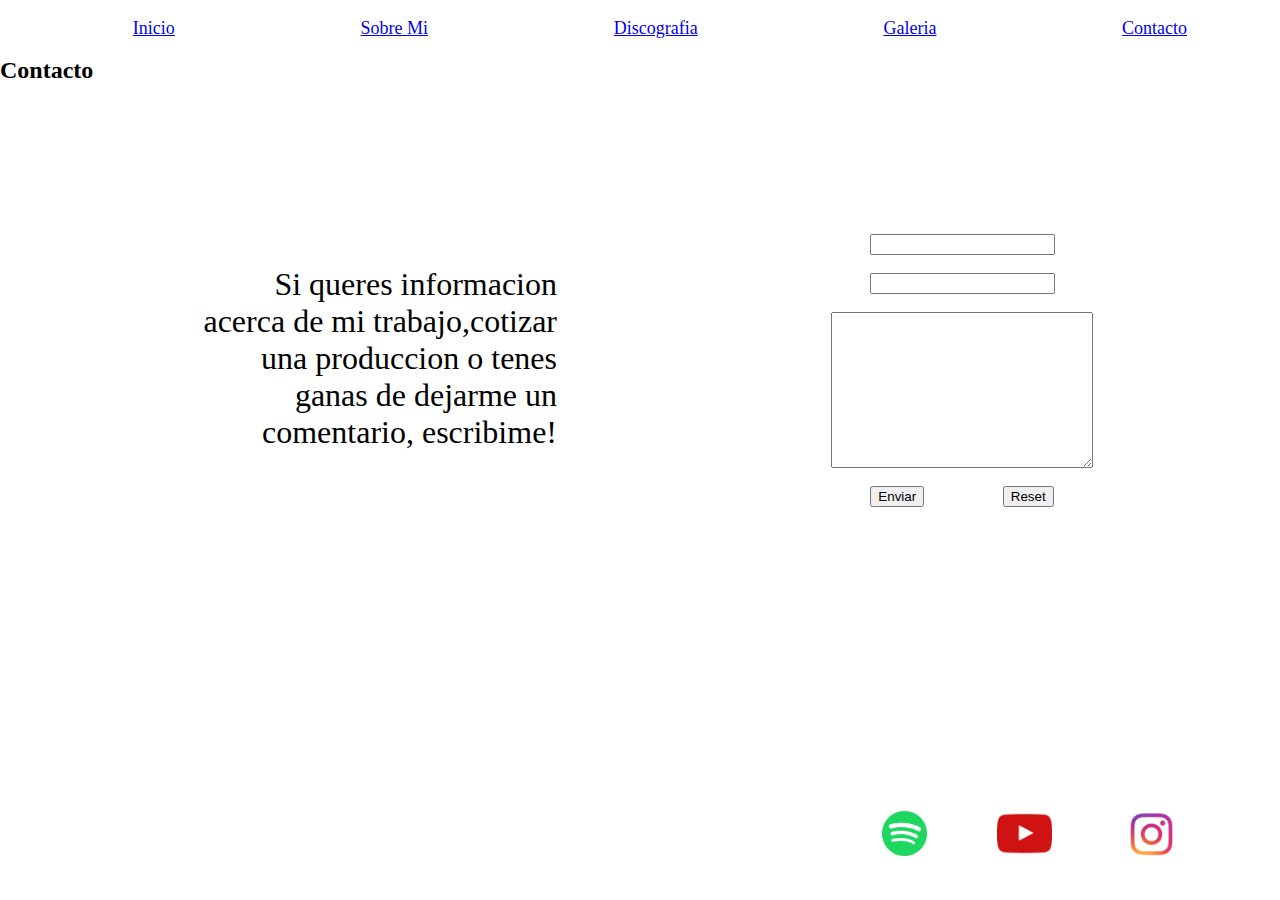
==== pages/contacto.html @ 5a03ac73 "first commit" ====
<!DOCTYPE html>
<html lang="en">
<head>
    <meta charset="UTF-8">
    <meta http-equiv="X-UA-Compatible" content="IE=edge">
    <meta name="viewport" content="width=device-width, initial-scale=1.0">
    <title>Contacto</title>
    <link rel="stylesheet" href="../css/estilos.css">
</head>



<body>
    <header>
        <ul class="MenuBarra"> 
            <li><a href="../index.html">Inicio</a></li>
            <li><a href="./SobreMi.html">Sobre Mi</a></li>
            <li><a href="./Discografia.html">Discografia</a></li>
            <li><a href="./Galeria.html">Galeria</a></li>
            <li><a href="./contacto.html">Contacto</a></li>
        </ul>
        
     </header>

    <Main>
        
        <h1 class="HacheUno">Contacto</h1> 

        <div class="contacto">
           
                <p class="textoContacto"> Si queres informacion acerca de mi trabajo,cotizar una produccion o 
                tenes ganas de dejarme un comentario, escribime!
                </p>
          
            <form class="Formulario" action="">
                <input type="email" name="" id="">
                <br>
                <input type="text" name="" id="">
                <br>
                <textarea name="" id="" cols="30" rows="10"></textarea>
                <br>
                
                <div class="Botones">
                    <input type="submit" value="Enviar">
                    <input type="reset"  value="Reset">    
                </div>
            </form>
        </div>

    </Main>
</body>
  
<footer class="socialMedia">
            
        <a class="socialMediaIcon" href="https://open.spotify.com/artist/5aIC7fsII3xORMY0ATYs2C?si=aKPn_-DeSMuju7faQBp2Vg "target="_blank">
        <img src="../images/spotify (1).png" width="45px" height="45px "alt="spotify"></a>
       
        <a class="socialMediaIcon" href="https://www.youtube.com/@pinguinmusic3667/featured" target="_blank">
        <img src="../images/kisspng-youtube-red-logo-computer-icons-youtube-5abe39fee829f5.389212271522416126951.png"
         width="55px" height="55px" alt="youtube"> </a>
        
        <a class="socialMediaIcon" href="https://www.instagram.com/pinguinmusicc/ "target="_blank"> 
        <img src="../images/Instagram (2).png" width="59px" height="44px"" alt=""> </a>           
        
    </footer>    
</html>
---- css/estilos.css ----
body {
    margin: 0px;
}

.ImagenDeFondo{
position: absolute;
z-index: -1;
left: 0;
bottom: 0;
/* opacity: 0.2;     */


    width: 100%;
    height: 100%;
    background-image: url(../images/edae34e6-b099-4c86-a54f-4ae640be6260.jpg);
    background-size:cover;
    background-position: center center;
    
    background-repeat: no-repeat;
    
    /* background-attachment: fixed; */
}

.MenuBarra{
    display: flex;
    justify-content: space-around;
    font-size:large;
    
}
 .socialMedia{
    display: flex;
    justify-content: end;
    align-items: center;
    position:absolute;
    width: 95%;
    bottom: 0;
 }

 .socialMediaIcon {
    margin: 35px;
    
 }
 .TituloInicio{
    margin-top: 100px;
    color: #C0C0C0;
    font-size:50px ;
    text-align: center;
 }
.H2Inicio{
    color: #C0C0C0;
    text-align: center;
}
.Pinguino{
    text-align: center;

}
 ul{
    list-style: none;
 }
 
 .Probando{
    display: flex;
    align-items: center;
 }


.VideosGaleria{
    
    padding-top: 20px;
    margin-left: 170px;
     
}
.VideosGaleria>iframe{
   
   


}
.GaleriaFotosGrupo2{
    width:100%;

    display: flex;
    flex-wrap: wrap;
    justify-content: center;
   
}

.GaleriaFotosGrupo2 > img {
    margin: 20px;
    max-width: 500px;
    object-fit: contain;
}

.aboutMe{
    text-justify:distribute;
    text-size-adjust: 25px;
    margin-left: 250px; 
    margin-right: 250px;
}
.ColorFondoSobremi{

 background-image: linear-gradient( 135deg, #F05F57 10%, #360940 100%);;
}
.MainGaleria{
    background-color: black;
}

.h1Galeria{
    padding-top: 95px;
    margin-left: 70px;
    text-align:left;
   color: #C0C0C0;
   text-decoration: underline;
}

.Album{
    display: flex;
    justify-content: center;
}

.Sencillos{
    width:100%;
    padding:50px;
    margin-right: 20px;
    display:flex;
    flex-wrap: wrap;
    justify-content:center;
}

.Sencillos>iframe{
    max-width: 600px;
}

.contacto{
    padding-top:100px;
    display: flex;
    justify-content:space-around;
    margin: 50px;
}


.Formulario{
    display: flex;
    flex-direction: column;
    align-items: center;

}

.Botones {
    width: 100%;
    display: flex;
    justify-content: space-around;
}
.textoContacto{
    text-align: right;
    max-width:370px;
    font-size: xx-large;
}
.HacheUno{
    font-size:x-large;
    text-align:left;
}
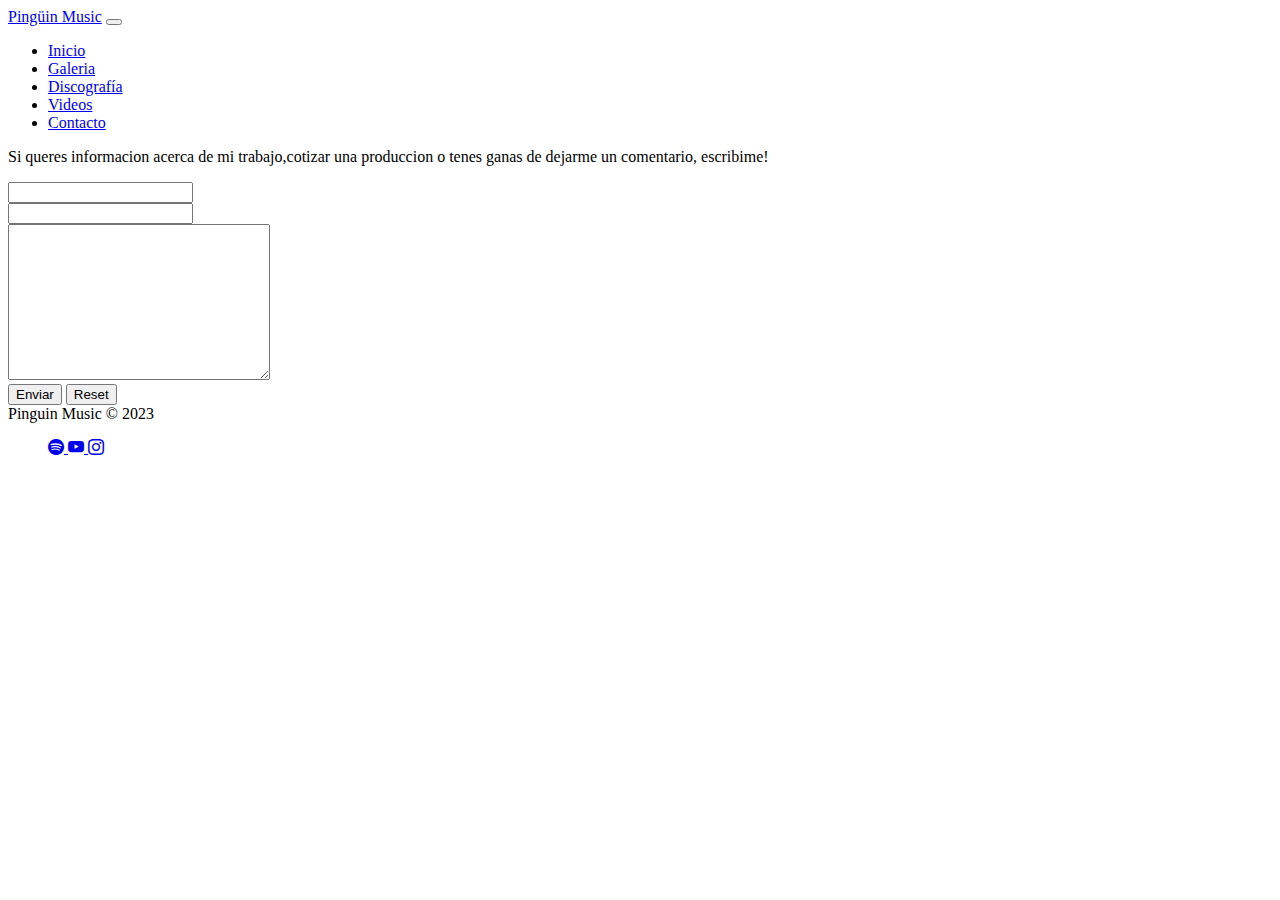
==== commit c5803c68: "more work with bootstrap" ====
--- a/pages/contacto.html
+++ b/pages/contacto.html
@@ -1,31 +1,54 @@
 <!DOCTYPE html>
 <html lang="en">
-<head>
-    <meta charset="UTF-8">
-    <meta http-equiv="X-UA-Compatible" content="IE=edge">
-    <meta name="viewport" content="width=device-width, initial-scale=1.0">
-    <title>Contacto</title>
-    <link rel="stylesheet" href="../css/estilos.css">
-</head>
+  <!DOCTYPE html>
+  <html lang="en" >
 
+  <head>
+      <meta charset="UTF-8">
+      <meta http-equiv="X-UA-Compatible" content="IE=edge">
+      <meta name="viewport" content="width=device-width, initial-scale=1.0">
+      <title>Document</title>
+      <link rel="stylesheet" href="./css/estilos.css">
+      <link href="https://cdn.jsdelivr.net/npm/bootstrap@5.2.3/dist/css/bootstrap.min.css" rel="stylesheet" integrity="sha384-rbsA2VBKQhggwzxH7pPCaAqO46MgnOM80zW1RWuH61DGLwZJEdK2Kadq2F9CUG65" crossorigin="anonymous">
+      <link rel="stylesheet" href="https://cdn.jsdelivr.net/npm/bootstrap-icons@1.10.3/font/bootstrap-icons.css">
+
+  <head/>
 
 
 <body>
-    <header>
-        <ul class="MenuBarra"> 
-            <li><a href="../index.html">Inicio</a></li>
-            <li><a href="./SobreMi.html">Sobre Mi</a></li>
-            <li><a href="./Discografia.html">Discografia</a></li>
-            <li><a href="./Galeria.html">Galeria</a></li>
-            <li><a href="./contacto.html">Contacto</a></li>
-        </ul>
-        
-     </header>
-
+    <div class="container">
+        <nav class="navbar navbar-expand-md navbar-light">
+            <div class="container-fluid">
+    
+                <a class="navbar-brand" href="#">Pingüin Music</a>
+                <button class="navbar-toggler" type="button" data-bs-toggle="collapse" data-bs-target="#navbarNav" aria-controls="navbarNav" aria-expanded="false" aria-label="Toggle navigation">
+                    <span class="navbar-toggler-icon"></span>
+                </button>
+                <div class="navbar-collapse collapse" id="navbarNav">
+                    <ul class="navbar-nav me-auto">
+                        <li class="nav-item">
+                            <a class="nav-link" href="../index.html">Inicio</a>
+                        </li>
+                        <li class="nav-item">
+                            <a class="nav-link" href="../pages/Galeria.html">Galeria</a>
+                        </li>
+                        <li class="nav-item">
+                            <a class="nav-link" href="../pages/Discografia.html">Discografía</a>
+                        </li>
+                        <li class="nav-item">
+                            <a class="nav-link" href="../pages/Videos.html">Videos</a>
+                        </li>
+                        <li class="nav-item">
+                            <a class="nav-link" href="../pages/contacto.html">Contacto</a>
+                        </li>
+                    </ul>
+                    </div>
+                </div>
+        </nav>
     <Main>
         
-        <h1 class="HacheUno">Contacto</h1> 
-
+       
+        
         <div class="contacto">
            
                 <p class="textoContacto"> Si queres informacion acerca de mi trabajo,cotizar una produccion o 
@@ -48,19 +71,31 @@
         </div>
 
     </Main>
+
+  
+<footer class="d-flex flex-wrap justify-content-between align-items-center py-3 my-4 border-top">
+    <div class="col-md-4 d-flex align-items-center">
+      <span class="text-muted">Pinguin Music © 2023</span>
+    </div>
+
+    <ul class="nav col-md-4 justify-content-end align-items-center list-unstyled d-flex">
+        <a class="m-2" href="https://open.spotify.com/artist/5aIC7fsII3xORMY0ATYs2C?si=aKPn_-DeSMuju7faQBp2Vg "target="_blank">
+            <i class="bi bi-spotify text-muted fs-3"></i>
+        </a>
+           
+        <a class="m-2" href="https://www.youtube.com/@pinguinmusic3667/featured" target="_blank">
+            <i class="bi bi-youtube text-muted fs-3"></i>
+            <!-- <img src="./images/kisspng-youtube-red-logo-computer-icons-youtube-5abe39fee829f5.389212271522416126951.png" width="30px" alt="youtube"> -->
+        </a>
+            
+        <a class="m-2" href="https://www.instagram.com/pinguinmusicc/ "target="_blank"> 
+            <i class="bi bi-instagram text-muted fs-3"></i>
+        </a>
+    </ul>
+  </footer>
+
+
+</div>
+<script src="https://cdn.jsdelivr.net/npm/bootstrap@5.2.3/dist/js/bootstrap.bundle.min.js" integrity="sha384-kenU1KFdBIe4zVF0s0G1M5b4hcpxyD9F7jL+jjXkk+Q2h455rYXK/7HAuoJl+0I4" crossorigin="anonymous"></script>
 </body>
-  
-<footer class="socialMedia">
-            
-        <a class="socialMediaIcon" href="https://open.spotify.com/artist/5aIC7fsII3xORMY0ATYs2C?si=aKPn_-DeSMuju7faQBp2Vg "target="_blank">
-        <img src="../images/spotify (1).png" width="45px" height="45px "alt="spotify"></a>
-       
-        <a class="socialMediaIcon" href="https://www.youtube.com/@pinguinmusic3667/featured" target="_blank">
-        <img src="../images/kisspng-youtube-red-logo-computer-icons-youtube-5abe39fee829f5.389212271522416126951.png"
-         width="55px" height="55px" alt="youtube"> </a>
-        
-        <a class="socialMediaIcon" href="https://www.instagram.com/pinguinmusicc/ "target="_blank"> 
-        <img src="../images/Instagram (2).png" width="59px" height="44px"" alt=""> </a>           
-        
-    </footer>    
 </html>